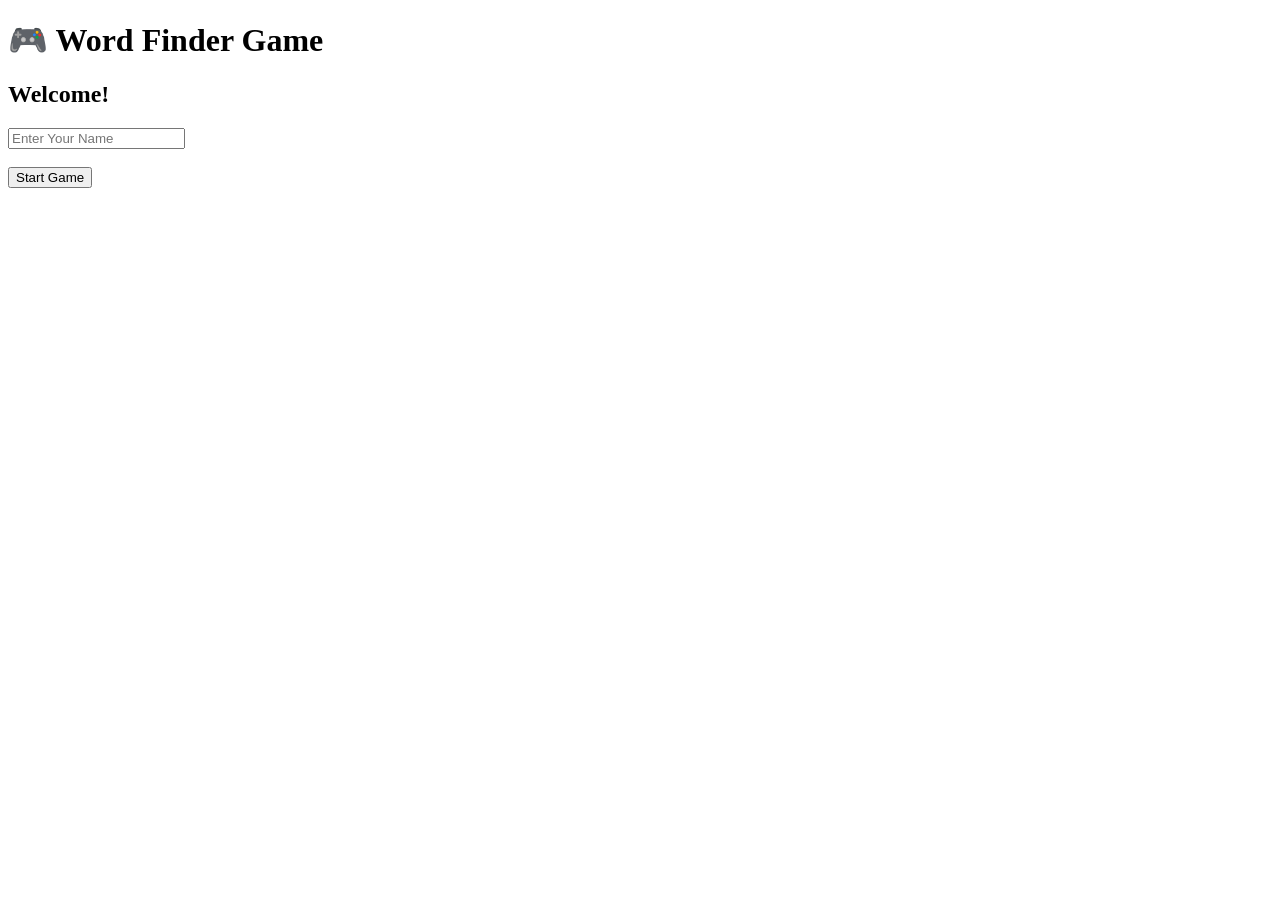
==== index.html @ b3b91d9a "Add files via upload" ====
<!DOCTYPE html>
<html>
<head>
    <title>Word Finder Game - Login</title>
    <link rel="stylesheet" href="style.css">
</head>
<body>

    <div class="container">
        <h1>🎮 Word Finder Game</h1>

        <h2>Welcome!</h2>

        <input type="text" id="username" placeholder="Enter Your Name">

        <br><br>

        <button onclick="startGame()">Start Game</button>
    </div>

    <script>
        function startGame() {

            let name = document.getElementById("username").value;

            if(name == ""){
                alert("Please enter your name!");
            }
            else{
                localStorage.setItem("playerName", name);

                window.location.href = "level.html";
            }
        }
    </script>

</body>
</html>
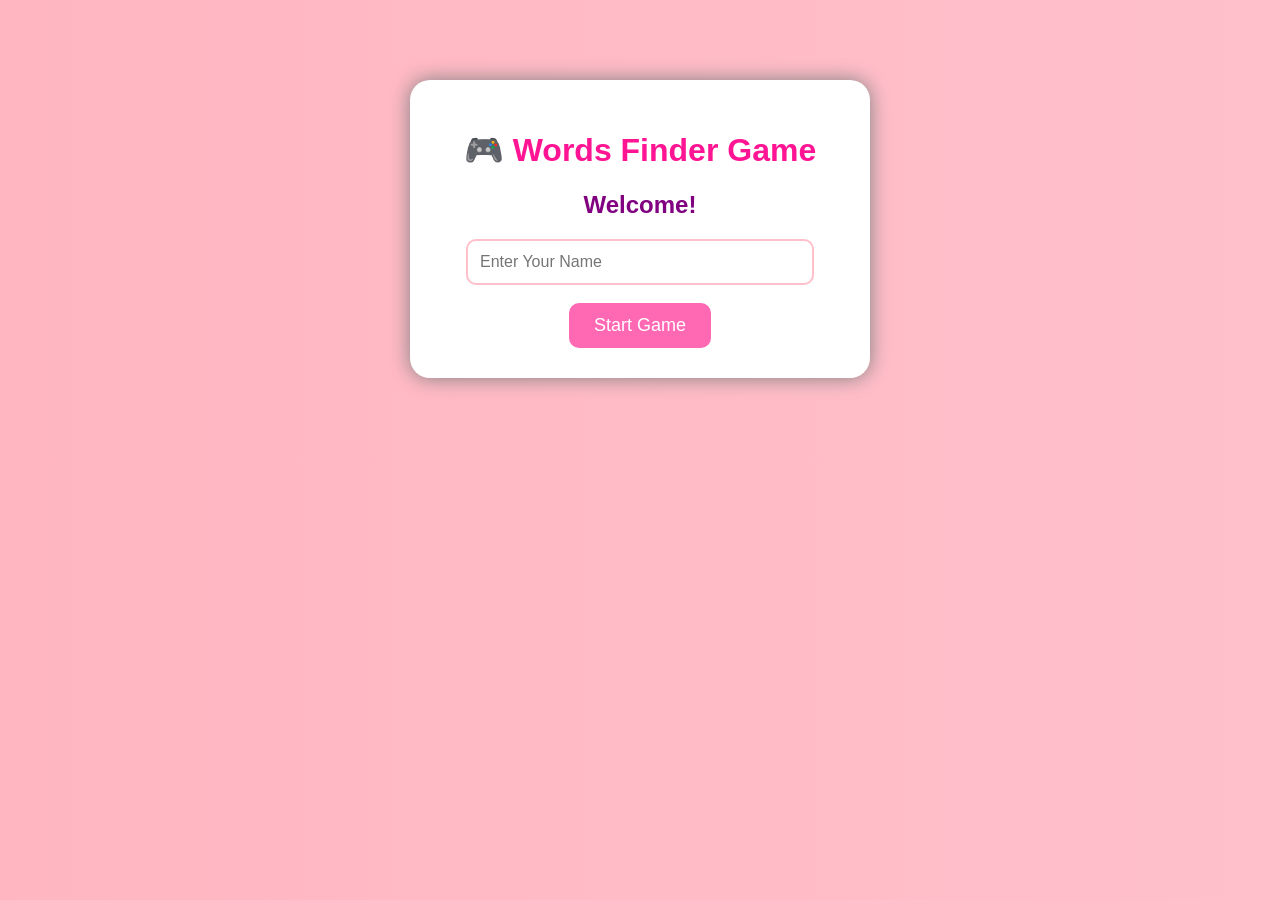
==== commit 58e9b989: "Add files via upload" ====
--- a/index.html
+++ b/index.html
@@ -1,13 +1,13 @@
 <!DOCTYPE html>
 <html>
 <head>
-    <title>Word Finder Game - Login</title>
+    <title>Words Finder Game - Login</title>
     <link rel="stylesheet" href="style.css">
 </head>
 <body>
 
     <div class="container">
-        <h1>🎮 Word Finder Game</h1>
+        <h1>🎮 Words Finder Game</h1>
 
         <h2>Welcome!</h2>
 
--- a/style.css
+++ b/style.css
@@ -0,0 +1,66 @@
+body{
+    
+    background:linear-gradient(to right, #ffb6c1, #ffc0cb);
+    font-family: Arial, sans-serif;
+}
+
+.container{
+    width: 400px;
+    margin: 80px auto;
+    background: white;
+    padding: 30px;
+    border-radius: 20px;
+    box-shadow: 0px 0px 20px gray;
+    text-align: center;
+}
+
+h1{
+    color: deeppink;
+}
+
+h2{
+    color: purple;
+}
+
+h3{
+    color: #444;
+}
+
+input{
+    width: 80%;
+    padding: 12px;
+    font-size: 16px;
+    border-radius: 10px;
+    border: 2px solid pink;
+}
+
+button{
+    background: hotpink;
+    color: white;
+    padding: 12px 25px;
+    border: none;
+    border-radius: 10px;
+    font-size: 18px;
+    cursor: pointer;
+}
+
+button:hover{
+    background: deeppink;
+}
+
+.easy{
+    background: green;
+}
+
+.medium{
+    background: orange;
+}
+
+.hard{
+    background: red;
+}
+
+#message{
+    color: blue;
+    font-weight: bold;
+}
